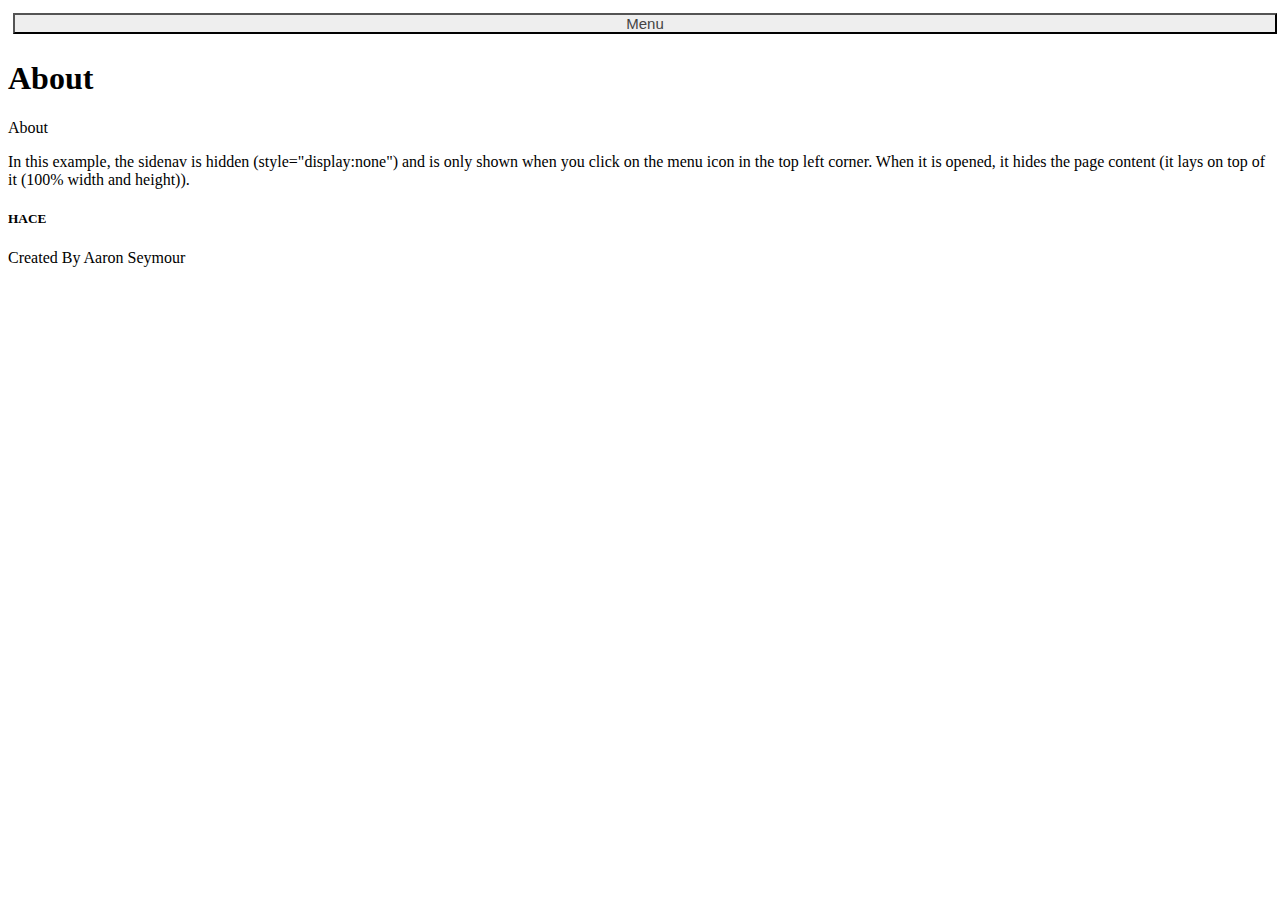
==== www/about.html @ 53cf25fc "Update about.html" ====
<!DOCTYPE html>
<html>
	<head>
		<title>HACE</title>
<meta name="viewport" content="width=device-width, initial-scale=1">
<link rel="stylesheet" href="http://www.w3schools.com/lib/w3.css">
		<style>
  			.checked {border: solid 1px black; padding: 10px 1px; width:100%;background: green; text-align:center; border-radius:10px;}
			.unchecked {border: solid 1px black; padding: 10px 1px; width:100%; text-align:center; border-radius:10px;}
	
	
	
button.accordion {
	margin:5px;
    background-color: #eee;
    color: #444;
    padding: 0px 10px;
    width: 100%;
    font-size: 15px;  
    
}
div.panel {
    padding: 15px;
    display: none;
}
div.panel.show {
    display: block !important;
}

	
		</style>
	</head>

<body>



<header class="w3-container w3-teal">
     <button class="accordion">Menu</button>
<div class="panel">
	<a href="index.html"><div class="unchecked">Index</div></a><br/>
  	<a href="contact.html"><div class="unchecked">Contact</div></a><br/>
  	<a href="about.html"><div class="unchecked">About</div></a><br/>
	<a href="vibe2.html"><div class="unchecked">Vibration</div></a><br/>
	<a href="ractive.html"><div class="unchecked">Ractive</div></a><br/>
	<a href="gps.html"><div class="unchecked">GPS</div></a><br/>
	<a href="slider.html"><div class="unchecked">Slider</div></a><br/> 
 </div>
	<script>
var acc = document.getElementsByClassName("accordion");
var i;

for (i = 0; i < acc.length; i++) {
    acc[i].onclick = function(){
        this.classList.toggle("active");
        this.nextElementSibling.classList.toggle("show");
  }
}
</script>	
  <h1>About</h1>
</header>



<div class="w3-container">
<p>About</p>
  <p>In this example, the sidenav is hidden (style="display:none") and is only shown when you click on the menu icon in the top left corner. When it is opened, it hides the page content (it lays on top of it (100% width and height)).</p>
</div>

<footer class="w3-container w3-teal">
  <h5>HACE</h5>
  <p>Created By Aaron Seymour</p>
</footer>
     

     
</body>
</html>
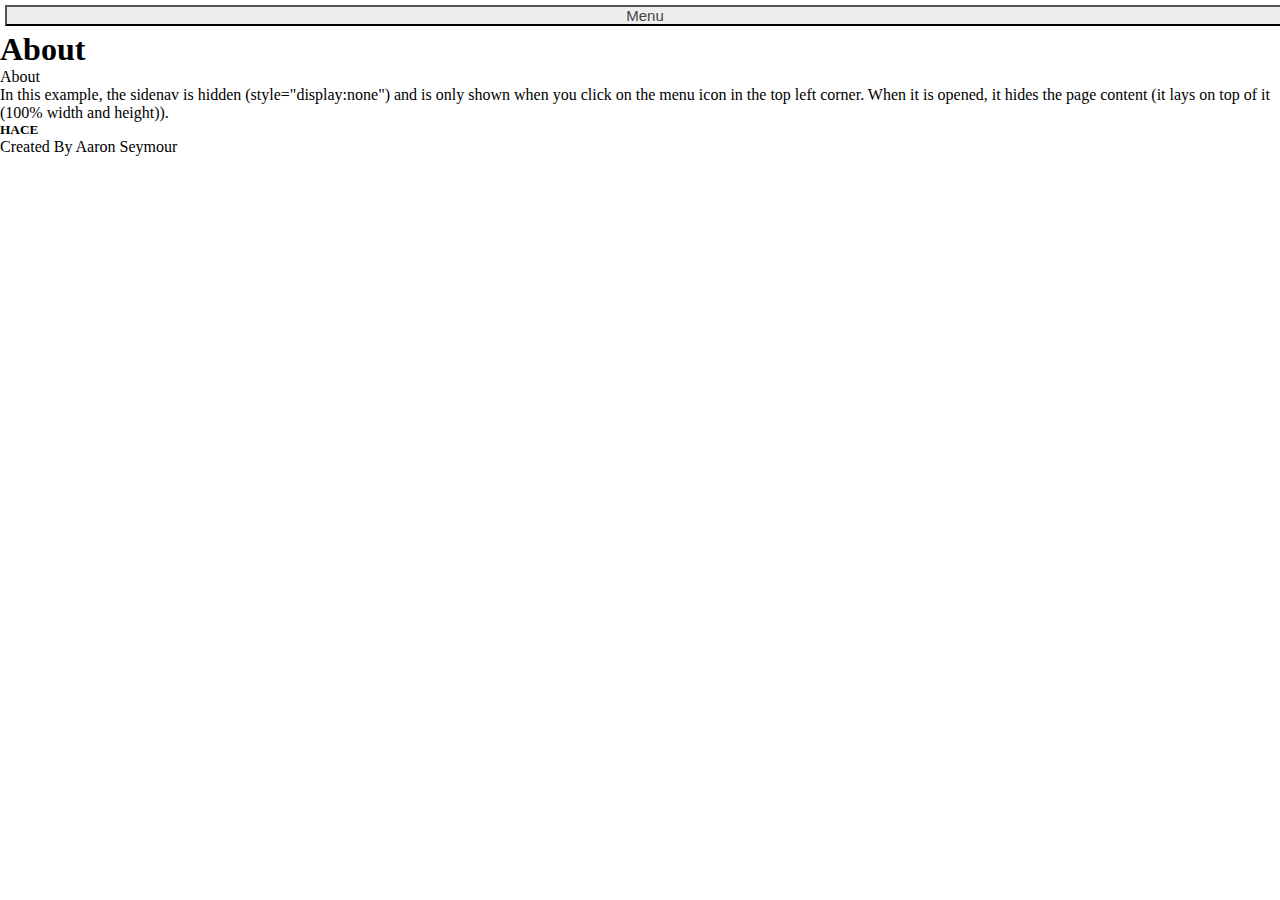
==== commit 7ca1a2e7: "Update about.html" ====
--- a/www/about.html
+++ b/www/about.html
@@ -10,6 +10,12 @@
 	
 	
 	
+*{
+padding: 0px;
+margin:0px;
+}
+
+
 button.accordion {
 	margin:5px;
     background-color: #eee;
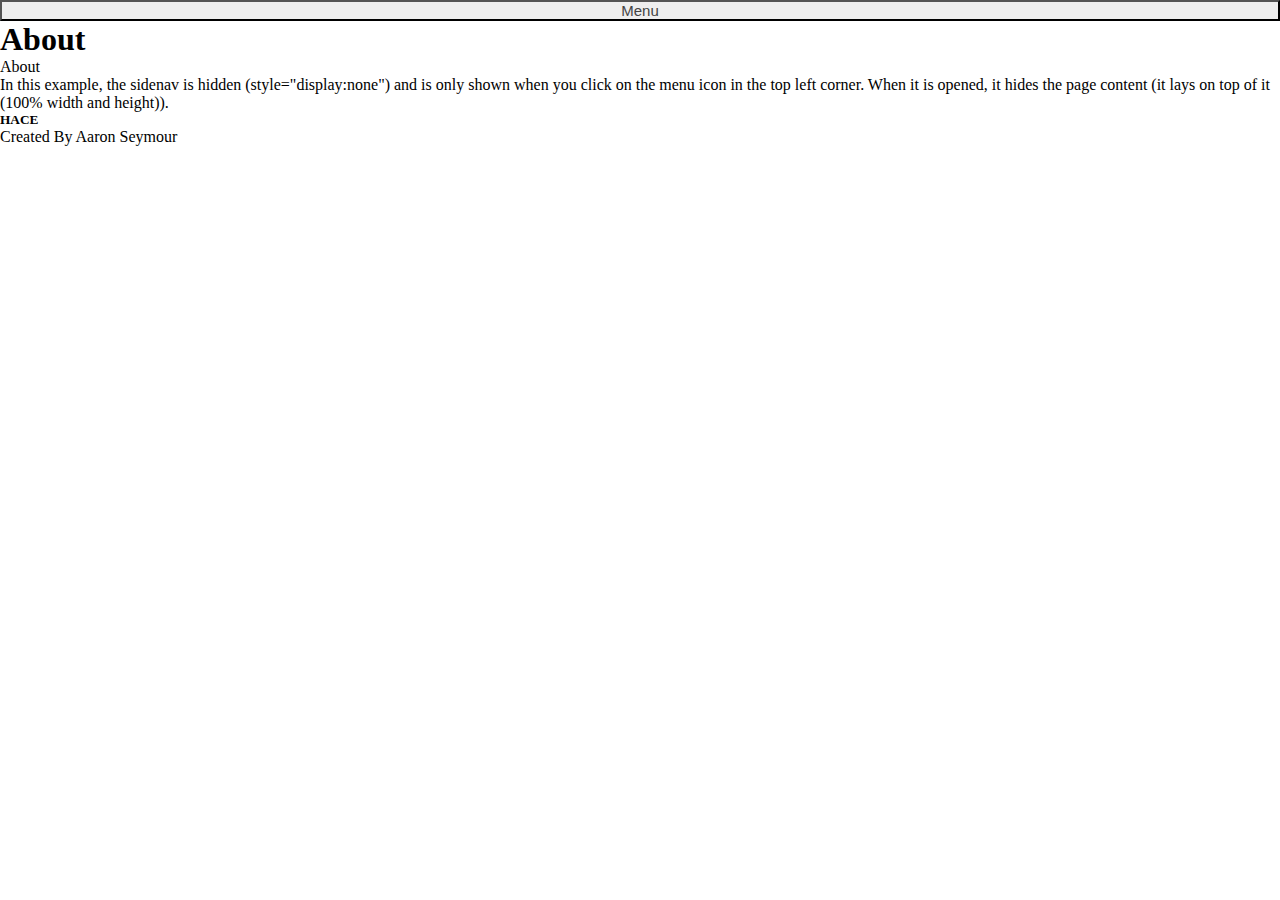
==== commit 20b1fc35: "Update about.html" ====
--- a/www/about.html
+++ b/www/about.html
@@ -5,8 +5,7 @@
 <meta name="viewport" content="width=device-width, initial-scale=1">
 <link rel="stylesheet" href="http://www.w3schools.com/lib/w3.css">
 		<style>
-  			.checked {border: solid 1px black; padding: 10px 1px; width:100%;background: green; text-align:center; border-radius:10px;}
-			.unchecked {border: solid 1px black; padding: 10px 1px; width:100%; text-align:center; border-radius:10px;}
+  			
 	
 	
 	
@@ -17,10 +16,10 @@
 
 
 button.accordion {
-	margin:5px;
+	margin:0px;
     background-color: #eee;
     color: #444;
-    padding: 0px 10px;
+    padding: 0px;
     width: 100%;
     font-size: 15px;  
     
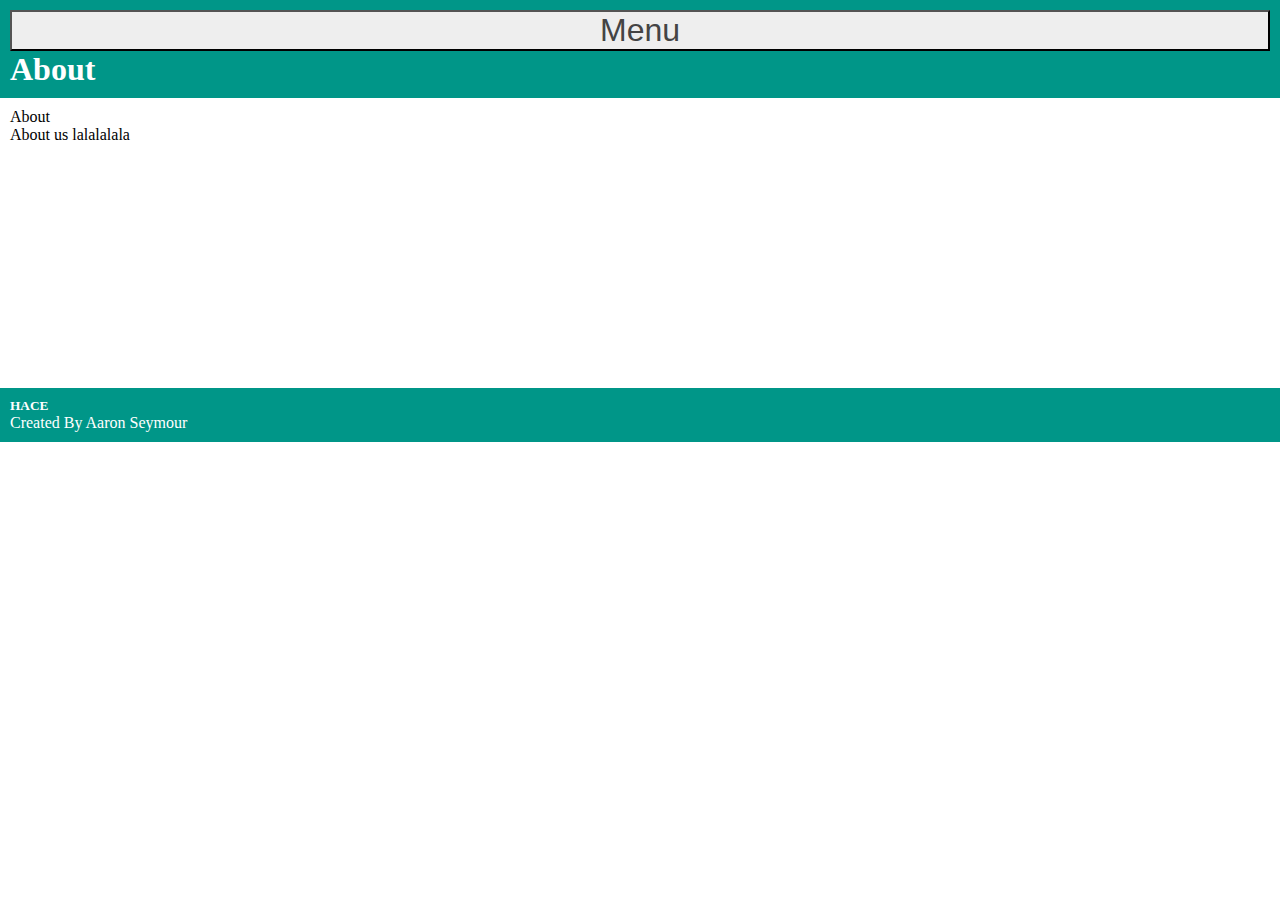
==== commit 5d61663c: "Update about.html" ====
--- a/www/about.html
+++ b/www/about.html
@@ -1,57 +1,64 @@
 <!DOCTYPE html>
 <html>
-	<head>
-		<title>HACE</title>
+<head>
+<title>HACE</title>
 <meta name="viewport" content="width=device-width, initial-scale=1">
-<link rel="stylesheet" href="http://www.w3schools.com/lib/w3.css">
-		<style>
-  			
-	
-	
-	
+<style>
 *{
 padding: 0px;
 margin:0px;
 }
-
-
+header {
+background:#009688; 
+color:#FFFFFF; 
+padding:10px;
+}
+a {color:#FFFFFF}
 button.accordion {
-	margin:0px;
-    background-color: #eee;
-    color: #444;
-    padding: 0px;
-    width: 100%;
-    font-size: 15px;  
-    
+margin:0px;
+background-color: #eee;
+color: #444;
+padding: 0px;
+width: 100%;
+font-size: 2em;  
+}
+.menuLink {
+padding-top:10px;
+font-size:2em;
+text-align:center;
 }
 div.panel {
-    padding: 15px;
-    display: none;
+padding: 15px;
+display: none;
 }
 div.panel.show {
-    display: block !important;
+display: block !important;
+//text-align:center;
 }
-
-	
-		</style>
-	</head>
-
+.container {
+padding:10px; 
+min-height:30vh;
+}
+footer {
+padding:10px;
+background:#009688; 
+color:#FFFFFF; 
+}
+</style>
+</head>
 <body>
-
-
-
-<header class="w3-container w3-teal">
-     <button class="accordion">Menu</button>
+<header>  
+<button class="accordion">Menu</button>
 <div class="panel">
-	<a href="index.html"><div class="unchecked">Index</div></a><br/>
-  	<a href="contact.html"><div class="unchecked">Contact</div></a><br/>
-  	<a href="about.html"><div class="unchecked">About</div></a><br/>
-	<a href="vibe2.html"><div class="unchecked">Vibration</div></a><br/>
-	<a href="ractive.html"><div class="unchecked">Ractive</div></a><br/>
-	<a href="gps.html"><div class="unchecked">GPS</div></a><br/>
-	<a href="slider.html"><div class="unchecked">Slider</div></a><br/> 
- </div>
-	<script>
+<a href="index.html"><div class="menuLink">Index</div></a><br/>
+<a href="contact.html"><div class="menuLink">Contact</div></a><br/>
+<a href="about.html"><div class="menuLink">About</div></a><br/>
+<a href="vibration.html"><div class="menuLink">Vibration</div></a><br/>
+<a href="ractive.html"><div class="menuLink">Ractive</div></a><br/>
+<a href="gps.html"><div class="menuLink">GPS</div></a><br/>
+<a href="slider.html"><div class="menuLink">Slider</div></a><br/> 
+</div>
+<script>
 var acc = document.getElementsByClassName("accordion");
 var i;
 
@@ -62,22 +69,15 @@
   }
 }
 </script>	
-  <h1>About</h1>
+<h1>About</h1>
 </header>
-
-
-
-<div class="w3-container">
+<div class="container">
 <p>About</p>
-  <p>In this example, the sidenav is hidden (style="display:none") and is only shown when you click on the menu icon in the top left corner. When it is opened, it hides the page content (it lays on top of it (100% width and height)).</p>
+<p>About us lalalalala</p>
 </div>
-
-<footer class="w3-container w3-teal">
-  <h5>HACE</h5>
-  <p>Created By Aaron Seymour</p>
+<footer>
+<h5>HACE</h5>
+<p>Created By Aaron Seymour</p>
 </footer>
-     
-
-     
 </body>
 </html> 
